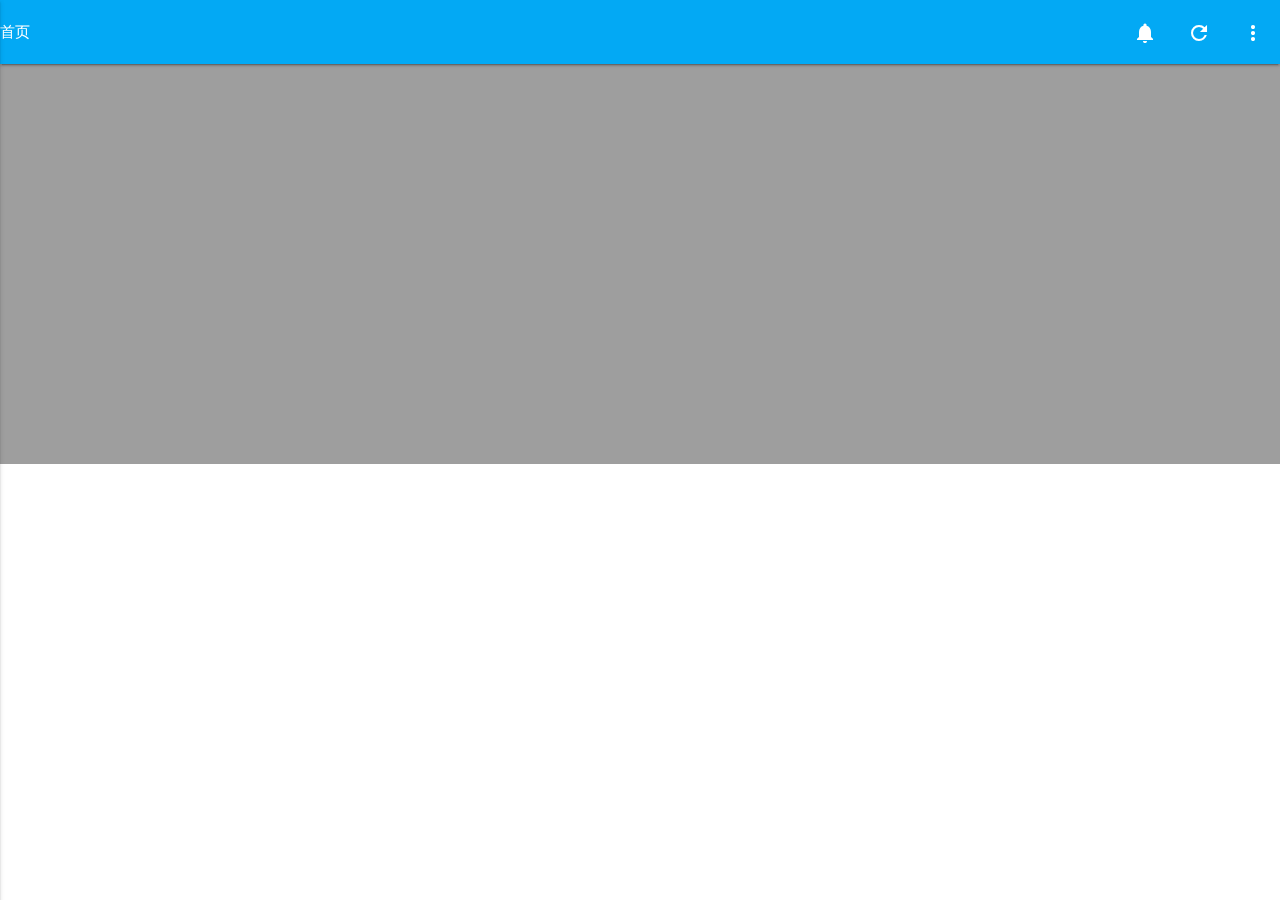
==== 3/index.html @ 288d2cca "zhihu" ====
<!DOCTYPE html>
<html lang="en">

<head>
	<meta charset="UTF-8">
	<meta name="viewport" content="width=device-width, maximum-scale=1, minimum-scale=1, initial-scale=1, user-scalable=no">
	<title>material</title>
	<link type="text/css" rel="stylesheet" href="./libs/google.css" />
	<link type="text/css" rel="stylesheet" href="./libs/materialize/css/materialize.css" media="screen,projection" />
	<link type="text/css" rel="stylesheet" href="./index.css" />
	<script src="./libs/jquery-2.1.1.min.js"></script>
	<script src="./libs/materialize/js/materialize.min.js"></script>
</head>

<body>
	<div id="app">
		<div id="content">
			<div class="navbar-fixed">
				<nav class="light-blue">
					<div class="nav-wrapper">
						<a href="#!" class="left-align">首页</a>
						<ul class="right">
							<li><a href="#" class="waves-effect waves-light"><i class="material-icons">notifications</i></a></li>
							<li><a href="#" class="waves-effect waves-light"><i class="material-icons">refresh</i></a></li>
							<li><a class="dropdown-button waves-effect waves-light" href="#!" data-activates="dropdown1"><i class="material-icons">more_vert</i></a></li>
						</ul>

						<a href="#" data-activates="slide-out" class="waves-effect waves-light button-collapse"><i class="material-icons">menu</i></a>
					</div>
				</nav>
			</div>
			<ul id="dropdown1" class="dropdown-content z-depth-5">
				<li><a href="#" style="color: #000">夜间模式</a></li>
				<!--<li class="divider"></li>-->
				<li><a href="#" style="color: #000">设置选项</a></li>
			</ul>
			<ul id="slide-out" class="side-nav">
				<!--<li>
					<div class="userView">
						<div class="background">
							<img src="http://materializecss.com/images/yuna.jpg">
						</div>
						<a href="#!user"><img class="circle" src="http://materializecss.com/images/yuna.jpg"></a>
						<a href="#!name"><span class="white-text name">John Doe</span></a>
						<a href="#!email"><span class="white-text email">jdandturk@gmail.com</span></a>
					</div>
				</li>-->
				<li class="light-blue">
					<a class="waves-effect waves-light">
						<img class="circle" src="https://avatars3.githubusercontent.com/u/9670320">
						<span class="color-white">fengnovo</span>
					</a>
				</li>
				<li class="light-blue">
					<a class="waves-effect waves-light i-b">
						<span class="color-white"><i class="material-icons">star</i>我的收藏</span>
					</a>
					<a class="waves-effect waves-light i-b">
						<span class="color-white"><i class="material-icons">file_download</i>离线下载</span>
					</a>
				</li>
				<li><a class="waves-effect">
					<span class="color-blue"><i class="material-icons">home</i>首页</a></span>
				</li>
				<li><a class="waves-effect">日常心理学</a></li>
				<li><a class="waves-effect">用户推荐日报</a></li>
				<li><a class="waves-effect">电影日报</a></li>
				<li><a class="waves-effect">不许无聊</a></li>
				<li><a class="waves-effect">设计日报</a></li>
				<li><a class="waves-effect">大公司日报</a></li>
				<li><a class="waves-effect">财经日报</a></li>
				<li><a class="waves-effect">互联网安全</a></li>
				<li><a class="waves-effect">开始游戏</a></li>
				<li><a class="waves-effect">音乐日报</a></li>
				<li><a class="waves-effect">动漫日报</a></li>
				<li><a class="waves-effect">体育日报</a></li>
			</ul>
			<div class="slider">
				<ul class="slides">
					
					<!--<li>
						<img src="http://lorempixel.com/580/250/nature/2">
						<div class="caption left-align">
							<h5 class="light grey-text text-lighten-3 banner-text">深圳下暴雨，早上带伞了</h5>
						</div>
					</li>
					<li>
						<img src="http://lorempixel.com/580/250/nature/3">
						<div class="caption right-align">
							<h5 class="light grey-text text-lighten-3 banner-text">吃早餐了吗？</h5>
						</div>
					</li>
					<li>
						<img src="http://lorempixel.com/580/250/nature/4">
						<div class="caption center-align">
							<h5 class="light grey-text text-lighten-3 banner-text">今天新闻是啥呢，会不会有好的项目呢</h5>
						</div>
					</li>-->
				</ul>
			</div>
			<div id="container">
				<ul id="list">
					
				</ul>
			</div>
		</div>
	</div>
	<script>
		$(function () {
			var zhihuData = {};
			if (sessionStorage.getItem('zhihu')) {
				zhihuData = JSON.parse(sessionStorage.getItem('zhihu'));
			}

			$(".button-collapse").sideNav();
			
			var date = 20170520, isCalling = false;
			function s() {
				$(window).unbind('scroll').bind('scroll', function () {
					//下面这句主要是获取网页的总高度，主要是考虑兼容性所以把Ie支持的documentElement也写了，这个方法至少支持IE8  
					var htmlHeight = document.body.scrollHeight || document.documentElement.scrollHeight;
					//clientHeight是网页在浏览器中的可视高度，  
					var clientHeight = document.body.clientHeight || document.documentElement.clientHeight;
					//scrollTop是浏览器滚动条的top位置，  
					var scrollTop = document.body.scrollTop || document.documentElement.scrollTop;
					//通过判断滚动条的top位置与可视网页之和与整个网页的高度是否相等来决定是否加载内容； 
					console.log(scrollTop,clientHeight,htmlHeight); 
					// if (scrollTop + clientHeight == htmlHeight) {
					if (scrollTop / htmlHeight > 0.6) {
						// console.log('00');
						if (!isCalling) {
							date -= 1;
							callAjax();
						}

					}
				})
			}

			function callAjax() {
				isCalling = true;
				if (zhihuData[date]) {
					var li = '';
					zhihuData[date].forEach(function (item) {
						// li += ('<li><a href="./detail.html?id=' + item.id + '">' + '<img src=' + item.images[0] + ' alt=""/>' + item.title + '</a></li>')
						li+= '<li class="p-5 waves-effect c-radius z-depth-1">'
								+'	<a href="./detail.html?id=' + item.id + '">'
								+'		<p class="m-r-1">' + item.title + '</p>'
								+'		<img src=' + item.images[0] + ' alt="">'
								+'	</a>'
								+'</li>';
					})
					$('#list').append(li);
					isCalling = false;
					s();
					return
				}
				$.ajax({
					url: 'http://111.230.139.105/api/zhihu/news/before/' + date,
					success: function (data) {
						console.log(data)
						zhihuData[date] = data.stories;
						sessionStorage.setItem('zhihu', JSON.stringify(zhihuData));
						var li = '';
						data.stories.forEach(function (item) {
							// li += ('<li><a href="./detail.html?id=' + item.id + '">' + '<img src=' + item.images[0] + ' alt=""/>' + item.title + '</a></li>')
							li+= '<li class="p-5 waves-effect c-radius z-depth-1">'
								+'	<a href="./detail.html?id=' + item.id + '">'
								+'		<p class="m-r-1">' + item.title + '</p>'
								+'		<img src=' + item.images[0] + ' alt="">'
								+'	</a>'
								+'</li>';
						})
						$('#list').append(li);
						// var options = [ {
						// 	selector: '#list', 
						// 	offset: 50, 
						// 	callback: function(el) { 
						// 		// Materialize.toast("This is our ScrollFire Demo!", 1500 ); 
						// 	}
						// }, {
						// 	selector: '#list', 
						// 	offset: 205, 
						// 	callback: function(el) { 
						// 		// Materialize.toast("Please continue scrolling!", 1500 ); 
						// 	} 
						// }, {
						// 	selector: '#list', 
						// 	offset: 400, 
						// 	callback: function(el) { 
						// 		Materialize.showStaggeredList($(el)); 
						// 	} 
						// }, {
						// 	selector: '#list', 
						// 	offset: 500, 
						// 	callback: function(el) { 
						// 		Materialize.fadeInImage($(el)); 
						// 	} 
						// }];
						// Materialize.scrollFire(options);
						isCalling = false;
						s();
					},
					error: function (data) {
						console.log(data)
					}
				})
			}
			//首次请求
			$.ajax({
				url: 'http://111.230.139.105/api/zhihu//news/latest',
				success: function (data) {
					console.log(data)
					zhihuData[date] = data.stories;
					sessionStorage.setItem('zhihu', JSON.stringify(zhihuData));
					var banners='',li = '';
					data.top_stories.forEach(function (item) {
						banners+= '<li><a href="./detail.html?id='+item.id+'">'
							+'<img src=' + item.image + ' alt="" />'
							+'<div class="caption center-align">'
							+'<h5 class="light grey-text text-lighten-3 banner-text">' + item.title + '</h5>'
							+'</div></a>'
							+'</li>';
					});
					$('.slides').html(banners);
					$('.slider').slider({
						height: '14rem'
					});
					data.stories.forEach(function (item) {
						li+= '<li class="p-5 waves-effect c-radius z-depth-1">'
							+'	<a href="./detail.html?id=' + item.id + '">'
							+'		<p class="m-r-1">' + item.title + '</p>'
							+'		<img src=' + item.images[0] + ' alt="">'
							+'	</a>'
							+'</li>';
					});
					$('#list').append(li);
					isCalling = false;
					s();
				},
				error: function (data) {
					console.log(data)
				}
			});

		})
	</script>
</body>

</html>
---- 3/libs/google.css ----
@font-face {
  font-family: 'Material Icons';
  font-style: normal;
  font-weight: 400;
  src: local('Material Icons'), local('MaterialIcons-Regular'), url(./font.woff) format('woff');
}

.material-icons {
  font-family: 'Material Icons';
  font-weight: normal;
  font-style: normal;
  font-size: 24px;
  line-height: 1;
  letter-spacing: normal;
  text-transform: none;
  display: inline-block;
  white-space: nowrap;
  word-wrap: normal;
  direction: ltr;
  text-rendering: optimizeLegibility;
  -webkit-font-smoothing: antialiased;
}
---- 3/index.css ----
/*html,body,ul{
    margin: 0;
    padding: 0;
}
ul,li {
    list-style: none;
}
ul{
    height: 100%;
}
a {
    text-decoration: none;
}
html{
    height: 100%;
}
#container {
    width: 100%;
    height: 100%;
    position: absolute;
}
#app {
    width: 100%;
    height: 100%;
    position: absolute;
}
img {
    max-width: 100%;
}

.title {
    text-align: center;
}*/
#slide-out li img {
    width: 3rem;
}

.color-white {
    color: #fff;
}
.color-blue {
    color: #039be5;
}

.i-b {
    display: -webkit-inline-box !important;
}

#dropdown1 {
    width: 200px;
}

.slider  ul.indicators {
    z-index: 2;
    bottom: .1rem;
}
.slider {
   height: 14rem; 
}

.slider .indicators .indicator-item {
    height: .5rem;
    width: .5rem;
    margin: 0 .2rem;
}

.slider .indicators .indicator-item.active {
    background-color: #fff;
}

.banner-text {
    font-size: 1.4rem;
    margin: 8rem 0 0 0;
}

#content {
    height: 100%;
    width: 100%;
    background: rgb(240, 240, 240);
}

#list {
    padding: .5rem;
}
.p-5{
    padding: 1rem 2rem  .5rem 1rem;
}
.m-r-1 {
    margin: 0 1rem 0 0;
}

.c-radius {
    border-radius: 5px;
}

#list li{
    width: 100%;
    background: #fff;
    margin-bottom: 1rem;
}

#list a{
    display: -webkit-inline-box;
    width: 100%;
    color: #000;
    font-size: 1.2rem;
}

#list p{
    width: 72%;
    padding: .5rem 0;
}

#list img {
    width: 6rem !important;
    height: 5.4rem;
}




#detail-content {
    width: 100%;
}

#detail-content img {
    max-width: 100%;
}

#detail .banner {
    height: 200px;
    width: 100%;
    background: no-repeat center center;
    overflow: hidden;
    padding: 10rem 1rem 0;
}

#detail .title {
    font-size: 1.4rem;
    color: #fff;
}

#comment-content {
    width: 100%;
}

#comment-content li {
    width: 100%;
    border-bottom: solid 1px #eee;
}

#comment-content img {
    width: 4rem;
    float: left;
    border-radius: 50%;
}

#comment-content .name {
    font-size: 1.2rem;
    font-weight: 700;
}

#comment-content p {
    font-size: 1rem;
    margin: .5rem 0;
}

#comment-content .m-l-7{
    margin-left: 4.5rem;
}
#comment-content .time {
    font-size: .8rem;
    color: #d0c8c8;
    font-weight: 300;
}
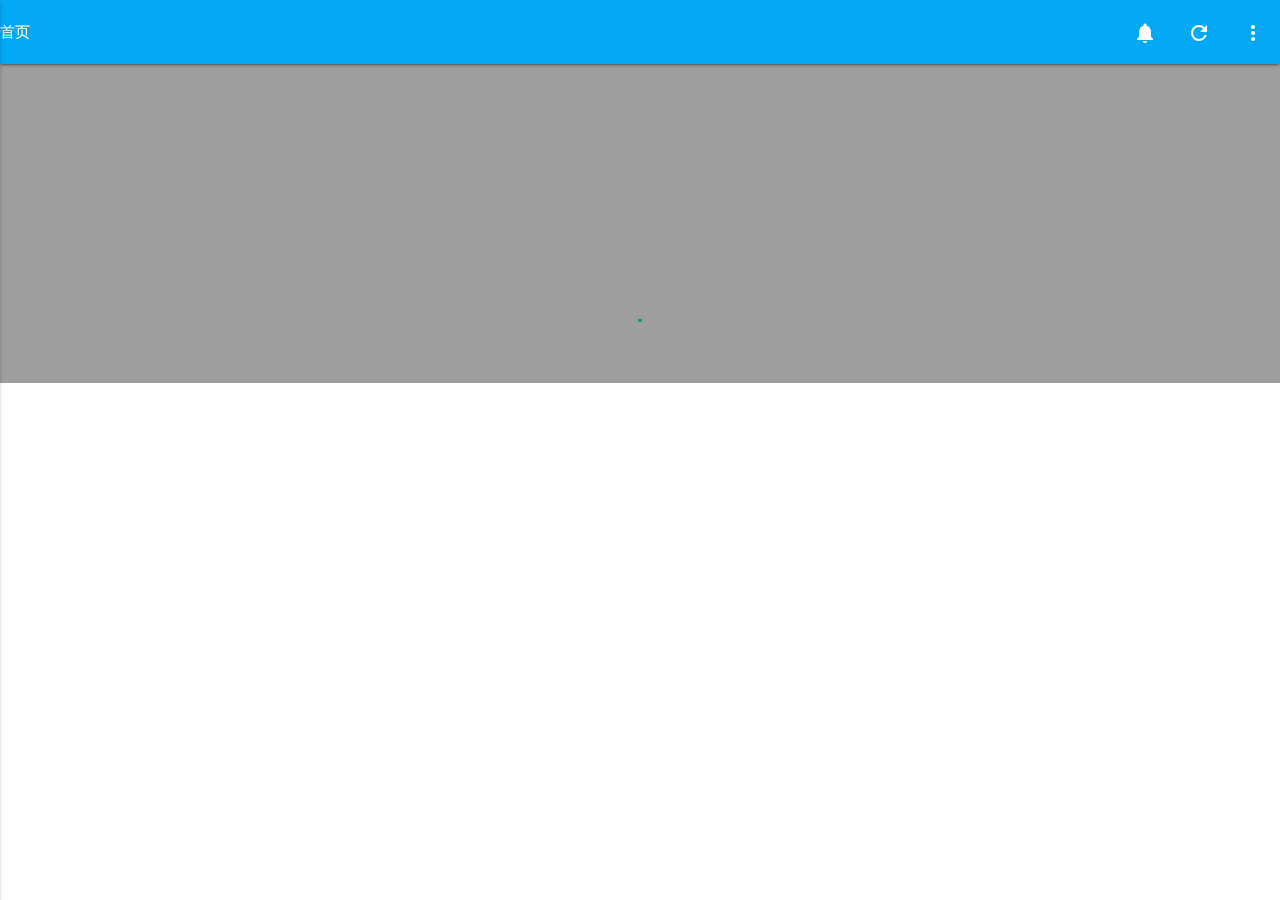
==== commit d6dcfb12: "update zhihu jquery" ====
--- a/3/index.html
+++ b/3/index.html
@@ -8,6 +8,7 @@
 	<link type="text/css" rel="stylesheet" href="./libs/google.css" />
 	<link type="text/css" rel="stylesheet" href="./libs/materialize/css/materialize.css" media="screen,projection" />
 	<link type="text/css" rel="stylesheet" href="./index.css" />
+	<link type="text/css" rel="stylesheet" href="./loading.css" />
 	<script src="./libs/jquery-2.1.1.min.js"></script>
 	<script src="./libs/materialize/js/materialize.min.js"></script>
 </head>
@@ -20,8 +21,8 @@
 					<div class="nav-wrapper">
 						<a href="#!" class="left-align">首页</a>
 						<ul class="right">
-							<li><a href="#" class="waves-effect waves-light"><i class="material-icons">notifications</i></a></li>
-							<li><a href="#" class="waves-effect waves-light"><i class="material-icons">refresh</i></a></li>
+							<li><a href="#modal1" class="waves-effect waves-light"><i class="material-icons">notifications</i></a></li>
+							<li><a href="#" class="waves-effect waves-light"><i class="material-icons" onclick="refresh()">refresh</i></a></li>
 							<li><a class="dropdown-button waves-effect waves-light" href="#!" data-activates="dropdown1"><i class="material-icons">more_vert</i></a></li>
 						</ul>
 
@@ -29,38 +30,35 @@
 					</div>
 				</nav>
 			</div>
+			<div id="modal1" class="modal">
+				<div class="modal-content">
+				<h4>请登录</h4>
+				</div>
+				<div class="modal-footer">
+				<a href="#!" class="modal-action modal-close waves-effect waves-green btn-flat">登录</a>
+				</div>
+			</div>
 			<ul id="dropdown1" class="dropdown-content z-depth-5">
 				<li><a href="#" style="color: #000">夜间模式</a></li>
-				<!--<li class="divider"></li>-->
 				<li><a href="#" style="color: #000">设置选项</a></li>
 			</ul>
 			<ul id="slide-out" class="side-nav">
-				<!--<li>
-					<div class="userView">
-						<div class="background">
-							<img src="http://materializecss.com/images/yuna.jpg">
-						</div>
-						<a href="#!user"><img class="circle" src="http://materializecss.com/images/yuna.jpg"></a>
-						<a href="#!name"><span class="white-text name">John Doe</span></a>
-						<a href="#!email"><span class="white-text email">jdandturk@gmail.com</span></a>
-					</div>
-				</li>-->
 				<li class="light-blue">
 					<a class="waves-effect waves-light">
-						<img class="circle" src="https://avatars3.githubusercontent.com/u/9670320">
+						<img class="circle slide-left" src="https://avatars3.githubusercontent.com/u/9670320">
 						<span class="color-white">fengnovo</span>
 					</a>
 				</li>
 				<li class="light-blue">
 					<a class="waves-effect waves-light i-b">
-						<span class="color-white"><i class="material-icons">star</i>我的收藏</span>
+						<span class="color-white"><i class="material-icons slide-left-icon">star</i>我的收藏</span>
 					</a>
 					<a class="waves-effect waves-light i-b">
-						<span class="color-white"><i class="material-icons">file_download</i>离线下载</span>
+						<span class="color-white"><i class="material-icons slide-left-icon">file_download</i>离线下载</span>
 					</a>
 				</li>
 				<li><a class="waves-effect">
-					<span class="color-blue"><i class="material-icons">home</i>首页</a></span>
+					<span class="color-blue"><i class="material-icons slide-left-icon slide-left-icon-home">home</i>首页</a></span>
 				</li>
 				<li><a class="waves-effect">日常心理学</a></li>
 				<li><a class="waves-effect">用户推荐日报</a></li>
@@ -75,37 +73,50 @@
 				<li><a class="waves-effect">动漫日报</a></li>
 				<li><a class="waves-effect">体育日报</a></li>
 			</ul>
-			<div class="slider">
-				<ul class="slides">
+			<div id="scrollArea">
+				<div class="slider">
+					<ul class="slides" id="banner">
+
+					</ul>
 					
-					<!--<li>
-						<img src="http://lorempixel.com/580/250/nature/2">
-						<div class="caption left-align">
-							<h5 class="light grey-text text-lighten-3 banner-text">深圳下暴雨，早上带伞了</h5>
+				</div>
+				<div id="container">
+					<ul id="list">
+						
+					</ul>
+					<div class="preloader-wrapper small active" id="loading">
+						<div class="spinner-layer spinner-green-only">
+						<div class="circle-clipper left">
+							<div class="circle"></div>
+						</div><div class="gap-patch">
+							<div class="circle"></div>
+						</div><div class="circle-clipper right">
+							<div class="circle"></div>
 						</div>
-					</li>
-					<li>
-						<img src="http://lorempixel.com/580/250/nature/3">
-						<div class="caption right-align">
-							<h5 class="light grey-text text-lighten-3 banner-text">吃早餐了吗？</h5>
 						</div>
-					</li>
-					<li>
-						<img src="http://lorempixel.com/580/250/nature/4">
-						<div class="caption center-align">
-							<h5 class="light grey-text text-lighten-3 banner-text">今天新闻是啥呢，会不会有好的项目呢</h5>
-						</div>
-					</li>-->
-				</ul>
+					</div>
+				</div>
 			</div>
-			<div id="container">
-				<ul id="list">
-					
-				</ul>
-			</div>
+
+			
 		</div>
 	</div>
 	<script>
+		function imgUrl(url) {
+			if(url.indexOf('zhimg.com')!=-1){
+				return 'http://111.230.139.105:9999'+url.slice(url.indexOf('zhimg.com')+9)
+			}else{
+				return url
+			}
+		}
+		function login(){
+
+		}
+		function refresh(){
+			window.location.reload();
+		}
+
+
 		$(function () {
 			var zhihuData = {};
 			if (sessionStorage.getItem('zhihu')) {
@@ -115,94 +126,59 @@
 			$(".button-collapse").sideNav();
 			
 			var date = 20170520, isCalling = false;
+
 			function s() {
-				$(window).unbind('scroll').bind('scroll', function () {
-					//下面这句主要是获取网页的总高度，主要是考虑兼容性所以把Ie支持的documentElement也写了，这个方法至少支持IE8  
-					var htmlHeight = document.body.scrollHeight || document.documentElement.scrollHeight;
-					//clientHeight是网页在浏览器中的可视高度，  
-					var clientHeight = document.body.clientHeight || document.documentElement.clientHeight;
-					//scrollTop是浏览器滚动条的top位置，  
-					var scrollTop = document.body.scrollTop || document.documentElement.scrollTop;
-					//通过判断滚动条的top位置与可视网页之和与整个网页的高度是否相等来决定是否加载内容； 
-					console.log(scrollTop,clientHeight,htmlHeight); 
-					// if (scrollTop + clientHeight == htmlHeight) {
-					if (scrollTop / htmlHeight > 0.6) {
-						// console.log('00');
-						if (!isCalling) {
+				// $('#app').height($(window).height());
+				var banner = document.getElementById('banner');    
+				/*高度*/    
+				var height = banner.offsetHeight;
+				//  console.log($(document).height());
+				$(document).unbind('scroll').on('scroll', function(){
+					var top = document.documentElement.scrollTop||document.body.scrollTop;
+					// console.log(top);
+					if(!isCalling){
+						console.log(top + 415);
+						console.log($('#container').height());
+						if((top + 390)> $('#container').height()){ 
+							$('#loading').show();
+							// console.log('0');
 							date -= 1;
+							// $('#loading').show();
 							callAjax();
 						}
-
-					}
-				})
+					}  
+				});
 			}
 
 			function callAjax() {
 				isCalling = true;
-				if (zhihuData[date]) {
-					var li = '';
-					zhihuData[date].forEach(function (item) {
-						// li += ('<li><a href="./detail.html?id=' + item.id + '">' + '<img src=' + item.images[0] + ' alt=""/>' + item.title + '</a></li>')
-						li+= '<li class="p-5 waves-effect c-radius z-depth-1">'
-								+'	<a href="./detail.html?id=' + item.id + '">'
-								+'		<p class="m-r-1">' + item.title + '</p>'
-								+'		<img src=' + item.images[0] + ' alt="">'
-								+'	</a>'
-								+'</li>';
-					})
-					$('#list').append(li);
-					isCalling = false;
-					s();
-					return
-				}
 				$.ajax({
 					url: 'http://111.230.139.105/api/zhihu/news/before/' + date,
 					success: function (data) {
-						console.log(data)
+						$('#loading').hide();
+						// console.log(data)
 						zhihuData[date] = data.stories;
 						sessionStorage.setItem('zhihu', JSON.stringify(zhihuData));
 						var li = '';
 						data.stories.forEach(function (item) {
 							// li += ('<li><a href="./detail.html?id=' + item.id + '">' + '<img src=' + item.images[0] + ' alt=""/>' + item.title + '</a></li>')
 							li+= '<li class="p-5 waves-effect c-radius z-depth-1">'
-								+'	<a href="./detail.html?id=' + item.id + '">'
+								+'	<a href="./detail.html?id=' + item.id + '" target=_blank>'
 								+'		<p class="m-r-1">' + item.title + '</p>'
-								+'		<img src=' + item.images[0] + ' alt="">'
+								+'		<img src=' + imgUrl(item.images[0]) + ' alt="">'
 								+'	</a>'
 								+'</li>';
 						})
 						$('#list').append(li);
-						// var options = [ {
-						// 	selector: '#list', 
-						// 	offset: 50, 
-						// 	callback: function(el) { 
-						// 		// Materialize.toast("This is our ScrollFire Demo!", 1500 ); 
-						// 	}
-						// }, {
-						// 	selector: '#list', 
-						// 	offset: 205, 
-						// 	callback: function(el) { 
-						// 		// Materialize.toast("Please continue scrolling!", 1500 ); 
-						// 	} 
-						// }, {
-						// 	selector: '#list', 
-						// 	offset: 400, 
-						// 	callback: function(el) { 
-						// 		Materialize.showStaggeredList($(el)); 
-						// 	} 
-						// }, {
-						// 	selector: '#list', 
-						// 	offset: 500, 
-						// 	callback: function(el) { 
-						// 		Materialize.fadeInImage($(el)); 
-						// 	} 
-						// }];
-						// Materialize.scrollFire(options);
-						isCalling = false;
 						s();
+						setTimeout(function(){
+							isCalling = false;
+						},300);
+						
 					},
 					error: function (data) {
-						console.log(data)
+						console.log(data);
+						$('#loading').hide();
 					}
 				})
 			}
@@ -216,7 +192,7 @@
 					var banners='',li = '';
 					data.top_stories.forEach(function (item) {
 						banners+= '<li><a href="./detail.html?id='+item.id+'">'
-							+'<img src=' + item.image + ' alt="" />'
+							+'<img src=' + imgUrl(item.image) + ' alt="" />'
 							+'<div class="caption center-align">'
 							+'<h5 class="light grey-text text-lighten-3 banner-text">' + item.title + '</h5>'
 							+'</div></a>'
@@ -228,15 +204,19 @@
 					});
 					data.stories.forEach(function (item) {
 						li+= '<li class="p-5 waves-effect c-radius z-depth-1">'
-							+'	<a href="./detail.html?id=' + item.id + '">'
+							+'	<a href="./detail.html?id=' + item.id + '" target=_blank>'
 							+'		<p class="m-r-1">' + item.title + '</p>'
-							+'		<img src=' + item.images[0] + ' alt="">'
+							+'		<img src=' + imgUrl(item.images[0]) + ' alt="">'
 							+'	</a>'
 							+'</li>';
 					});
 					$('#list').append(li);
-					isCalling = false;
 					s();
+
+					setTimeout(function(){
+						isCalling = false;
+					},300);
+					
 				},
 				error: function (data) {
 					console.log(data)
--- a/3/index.css
+++ b/3/index.css
@@ -19,11 +19,7 @@
     height: 100%;
     position: absolute;
 }
-#app {
-    width: 100%;
-    height: 100%;
-    position: absolute;
-}
+
 img {
     max-width: 100%;
 }
@@ -31,9 +27,57 @@
 .title {
     text-align: center;
 }*/
+
+/*#app {
+    height: 100%;
+    -webkit-overflow-scrolling: touch;
+}
+
+
+
+#scrollArea {
+    
+    overflow: auto;
+    height: 100%;
+}*/
+#app {
+    height: 100%;
+    background: rgb(240, 240, 240); 
+    -webkit-overflow-scrolling: touch;
+}
+#content {
+    /*height: calc(100% + 56px);*/
+    height: 100%;
+}
+#scrollArea {
+    background: rgb(240, 240, 240);
+    overflow: auto;
+    height: 100%;
+    text-align: center;
+}
+#container {
+    padding-bottom: 1.4rem;
+}
 #slide-out li img {
     width: 3rem;
 }
+
+.slide-left {
+    float: left;
+    margin-right: 1rem;
+    margin-top: 3px;
+}
+
+.slide-left-icon {
+    float: left;
+    margin-top: 11px;
+    margin-right: 2px;
+}
+
+.slide-left-icon-home{
+    margin-right: 1rem;
+}
+
 
 .color-white {
     color: #fff;
@@ -69,15 +113,16 @@
 }
 
 .banner-text {
+    text-align: left;
     font-size: 1.4rem;
-    margin: 8rem 0 0 0;
-}
-
-#content {
-    height: 100%;
-    width: 100%;
-    background: rgb(240, 240, 240);
-}
+    margin: 8rem 0 0 1rem;
+}
+
+.grey-text.text-lighten-3 {
+    color: #fff !important;
+}
+
+
 
 #list {
     padding: .5rem;
@@ -135,9 +180,22 @@
     padding: 10rem 1rem 0;
 }
 
+.slider .slides li .caption {
+    top: 11%;
+    left: 0; 
+    width: 100%;
+}
+.slider .slides li img {
+    background-position: center 39%;
+}
+
 #detail .title {
     font-size: 1.4rem;
     color: #fff;
+}
+
+#comment {
+    background: #fff;
 }
 
 #comment-content {
--- a/3/loading.css
+++ b/3/loading.css
@@ -0,0 +1,142 @@
+.spinner {
+  font-size: 26px;
+  position: relative;
+  display: block;
+  width: 1em;
+  height: 1em;
+  margin: 20% auto 1rem;
+}
+.spinner .spinner-blade {
+  position: absolute;
+  left: .4629em;
+  bottom: 0;
+  width: 2px;
+  height: 7px;
+  border-radius: 2px;
+  background-color: transparent;
+  -webkit-transform-origin: center -6px;
+      -ms-transform-origin: center -6px;
+          transform-origin: center -6px;
+  -webkit-animation: spinner-fade 0.7s infinite linear;
+          animation: spinner-fade 0.7s infinite linear;
+}
+.spinner .spinner-blade:nth-child(1) {
+  -webkit-animation-delay: 0s;
+          animation-delay: 0s;
+  -webkit-transform: rotate(0deg);
+      -ms-transform: rotate(0deg);
+          transform: rotate(0deg);
+}
+.spinner .spinner-blade:nth-child(2) {
+  -webkit-animation-delay: 0.083s;
+          animation-delay: 0.083s;
+  -webkit-transform: rotate(30deg);
+      -ms-transform: rotate(30deg);
+          transform: rotate(30deg);
+}
+.spinner .spinner-blade:nth-child(3) {
+  -webkit-animation-delay: 0.166s;
+          animation-delay: 0.166s;
+  -webkit-transform: rotate(60deg);
+      -ms-transform: rotate(60deg);
+          transform: rotate(60deg);
+}
+.spinner .spinner-blade:nth-child(4) {
+  -webkit-animation-delay: 0.249s;
+          animation-delay: 0.249s;
+  -webkit-transform: rotate(90deg);
+      -ms-transform: rotate(90deg);
+          transform: rotate(90deg);
+}
+.spinner .spinner-blade:nth-child(5) {
+  -webkit-animation-delay: 0.332s;
+          animation-delay: 0.332s;
+  -webkit-transform: rotate(120deg);
+      -ms-transform: rotate(120deg);
+          transform: rotate(120deg);
+}
+.spinner .spinner-blade:nth-child(6) {
+  -webkit-animation-delay: 0.415s;
+          animation-delay: 0.415s;
+  -webkit-transform: rotate(150deg);
+      -ms-transform: rotate(150deg);
+          transform: rotate(150deg);
+}
+.spinner .spinner-blade:nth-child(7) {
+  -webkit-animation-delay: 0.498s;
+          animation-delay: 0.498s;
+  -webkit-transform: rotate(180deg);
+      -ms-transform: rotate(180deg);
+          transform: rotate(180deg);
+}
+.spinner .spinner-blade:nth-child(8) {
+  -webkit-animation-delay: 0.581s;
+          animation-delay: 0.581s;
+  -webkit-transform: rotate(210deg);
+      -ms-transform: rotate(210deg);
+          transform: rotate(210deg);
+}
+.spinner .spinner-blade:nth-child(9) {
+  -webkit-animation-delay: 0.664s;
+          animation-delay: 0.664s;
+  -webkit-transform: rotate(240deg);
+      -ms-transform: rotate(240deg);
+          transform: rotate(240deg);
+}
+.spinner .spinner-blade:nth-child(10) {
+  -webkit-animation-delay: 0.747s;
+          animation-delay: 0.747s;
+  -webkit-transform: rotate(270deg);
+      -ms-transform: rotate(270deg);
+          transform: rotate(270deg);
+}
+.spinner .spinner-blade:nth-child(11) {
+  -webkit-animation-delay: 0.83s;
+          animation-delay: 0.83s;
+  -webkit-transform: rotate(300deg);
+      -ms-transform: rotate(300deg);
+          transform: rotate(300deg);
+}
+.spinner .spinner-blade:nth-child(12) {
+  -webkit-animation-delay: 0.913s;
+          animation-delay: 0.913s;
+  -webkit-transform: rotate(330deg);
+      -ms-transform: rotate(330deg);
+          transform: rotate(330deg);
+}
+
+@-webkit-keyframes spinner-fade {
+  0% {
+    background-color: #69717d;
+  }
+  100% {
+    background-color: transparent;
+  }
+}
+
+@keyframes spinner-fade {
+  0% {
+    background-color: #69717d;
+  }
+  100% {
+    background-color: transparent;
+  }
+}
+
+@-webkit-keyframes loading-fade {
+  0% {
+    background-color: #0099d5;
+  }
+  100% {
+    background-color: transparent;
+  }
+}
+
+@keyframes loading-fade {
+  0% {
+    background-color: #0099d5;
+  }
+  100% {
+    background-color: transparent;
+  }
+}
